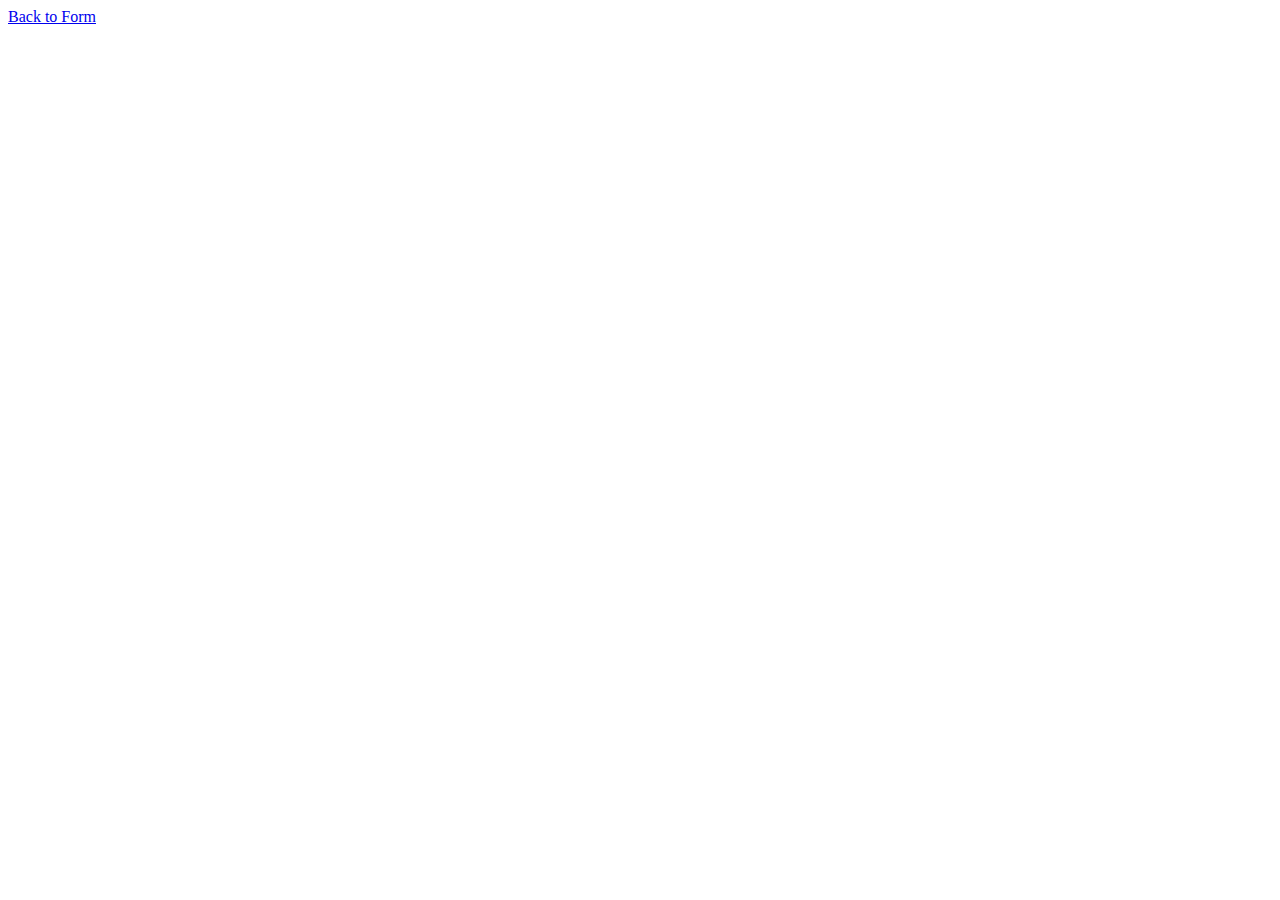
==== results.html @ 552d8a33 "getting input values from the form" ====
<!DOCTYPE html>
<html>
<head>
    <title>Results</title>
</head>
<body>
    <div id="results"></div>
    <a href="/">Back to Form</a>
    <script>
        const resultsList = document.getElementById("results")
        newURLSearchParams(window.location.search).forEach((value, namme) => {
            resultsList.append(`${name}: ${value}`)
            resultsList.append(document.createElement('br'))
        });
    </script>
</body>
</html>
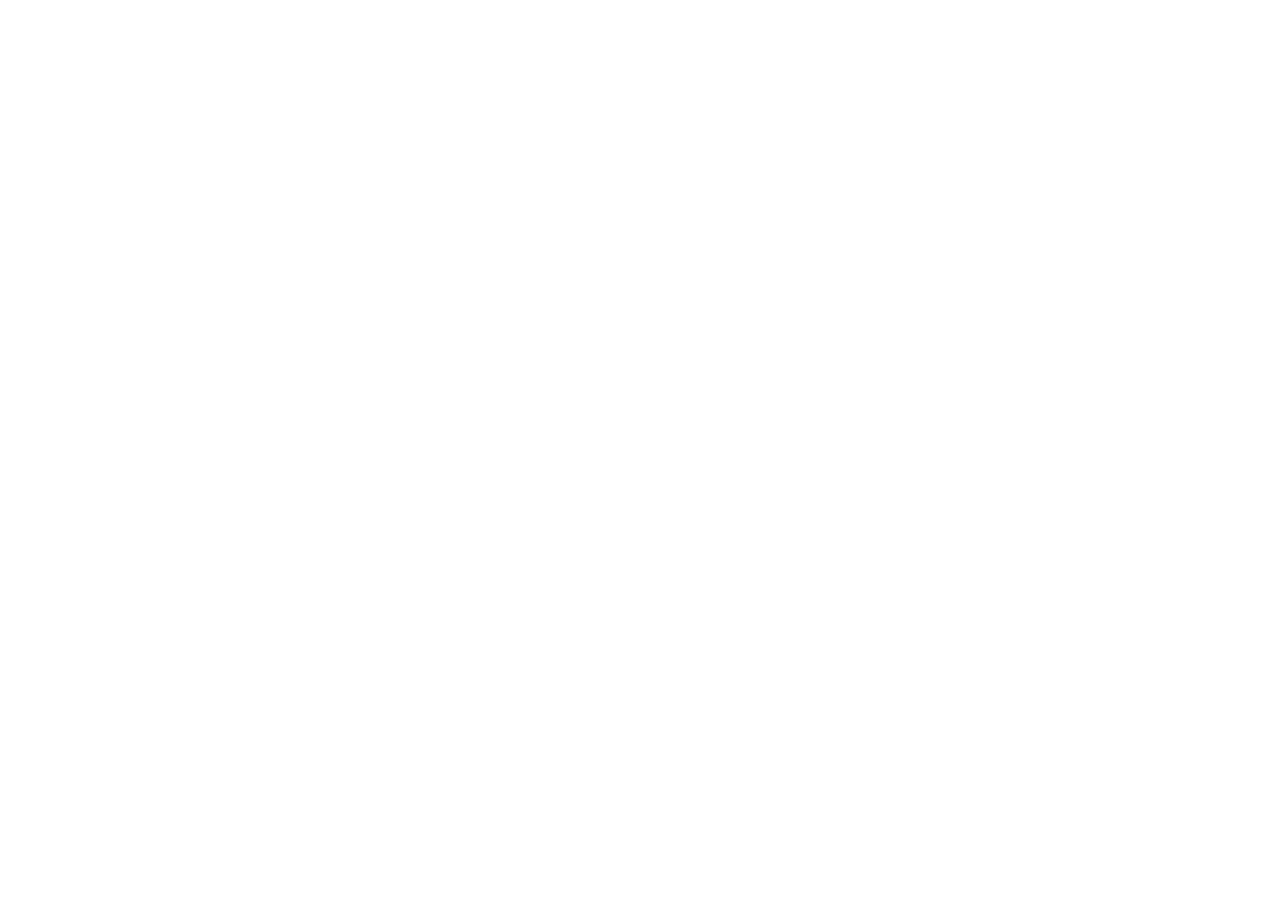
==== commit 7d596621: "Resolved to use prompt" ====
--- a/results.html
+++ b/results.html
@@ -1,4 +1,4 @@
-<!DOCTYPE html>
+<!-- <!DOCTYPE html>
 <html>
 <head>
     <title>Results</title>
@@ -14,4 +14,4 @@
         });
     </script>
 </body>
-</html>+</html> -->